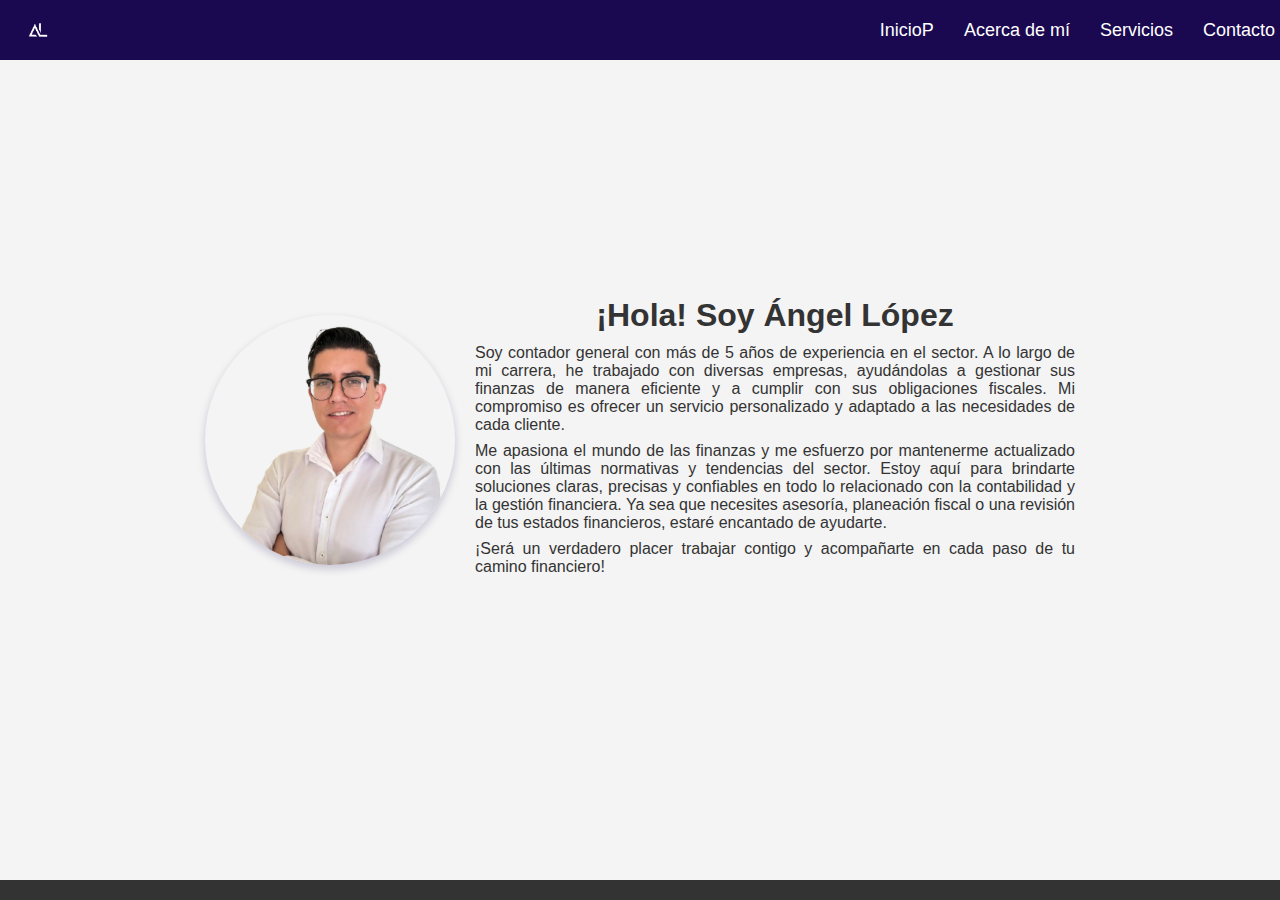
==== index.html @ 290518d4 "first commit" ====
<!DOCTYPE html>
<html lang="en">
<head>
    <meta charset="UTF-8">
    <meta name="viewport" content="width=device-width, initial-scale=1.0">
    <title>ALL CONTABILIDAD</title>
    <link rel="stylesheet" href="/style.css">
</head>
<body>
    <header>
        <nav class="navbar">
            <div class="navbar-logo">
                <img src="/AL-Photoroom.png" alt="Logo" class="logo"> <!-- Reemplaza con la ruta a tu logo -->
            </div>
            <ul class="nav-list">
                <li><a href="/index.html">InicioP</a></li>
                <li><a href="/Acercademi.html">Acerca de mí</a></li>
                <li><a href="/Servicios.html">Servicios</a></li>
                <li><a href="/contacto.html">Contacto</a></li>
            </ul>
        </nav>
        
    </header>
    <section>
        <div class="promt">
            <img src="/angel_user_photo.svg" alt="angel">
            <div class="text-container">
                <h1>¡Hola! Soy Ángel López</h1>
                <p>Soy contador general con más de 5 años de experiencia en el sector. A lo largo de mi carrera, he trabajado con diversas empresas, ayudándolas a gestionar sus finanzas de manera eficiente y a cumplir con sus obligaciones fiscales. Mi compromiso es ofrecer un servicio personalizado y adaptado a las necesidades de cada cliente.</p>
                <p>Me apasiona el mundo de las finanzas y me esfuerzo por mantenerme actualizado con las últimas normativas y tendencias del sector. Estoy aquí para brindarte soluciones claras, precisas y confiables en todo lo relacionado con la contabilidad y la gestión financiera. Ya sea que necesites asesoría, planeación fiscal o una revisión de tus estados financieros, estaré encantado de ayudarte.</p>
                <p>¡Será un verdadero placer trabajar contigo y acompañarte en cada paso de tu camino financiero!</p>
            </div>
        </div>
    </section>
    <footer>
    </footer>
    
</body>
</html>
---- style.css ----
@import url('https://fonts.googleapis.com/css2?family=Nunito+Sans:ital,opsz,wght@0,6..12,200..1000;1,6..12,200..1000&display=swap');

* {
    padding: 0;
    margin: 0;
}

body {
    font-family: Arial, sans-serif;
    background-color: #f4f4f4;
    color: #333;
    display: flex;
    flex-direction: column;
    min-height: 100vh; /* Asegura que el body ocupe al menos toda la altura de la ventana */
    justify-content: space-between; /* Hace que el footer se quede en la parte inferior */
}

/* Estilo para la barra de navegación */
.navbar {
    position: fixed;
    top: 0;
    left: 0;
    width: 100%;
    background-color: #1a0950;
    padding: 10px;
    z-index: 10; /* Asegura que el navbar esté sobre el contenido */
    display: flex; /* Usamos flexbox para alinear los elementos */
    justify-content: space-between; /* Espacio entre el logo y la lista de navegación */
    align-items: center; /* Centra verticalmente los elementos */
}

/* Estilo para el logo */
.navbar-logo {
    display: flex;
    justify-content: flex-start; /* Alinea el logo a la izquierda */
}

.navbar-logo .logo {
    height: 40px; /* Ajusta el tamaño del logo */
    width: auto;
}

/* Estilo para la lista de navegación */
.nav-list {
    display: flex;
    justify-content: flex-end; /* Alinea la lista de enlaces a la derecha */
    list-style: none;
    margin: 0; /* Elimina los márgenes por defecto */
    padding: 0; /* Elimina el padding por defecto */
}

.nav-list li {
    margin: 0 15px; /* Espacio entre los elementos de la lista */
}

.nav-list li a {
    color: white;
    text-decoration: none;
    font-size: 18px;
}

.nav-list li a:hover {
    background-color: #555; /* Cambia el color al pasar el ratón por encima */
}


.promt-container {
    display: flex;
    justify-content: center; /* Centra el contenido horizontalmente */
    align-items: center; /* Centra el contenido verticalmente */
    height: 100vh; /* Ocupa toda la altura de la ventana */
}

.promt-container {
    display: flex;
    justify-content: center; /* Centra el contenido horizontalmente */
    align-items: center; /* Centra el contenido verticalmente */
    height: 100vh; /* Ocupa toda la altura de la ventana */
}

.promt {
    display: flex;
    justify-content: center;
    align-items: center;
    gap: 20px; /* Espacio entre la imagen y el texto */
    text-align: center;
}

.promt img {
    width: 250px; /* Ajusta el tamaño de la imagen */
    height: 250px; /* Ajusta la altura de la imagen para que sea igual al ancho */
    object-fit: cover; /* Asegura que la imagen cubra el área sin deformarse */
    border-radius: 50%; /* Redondea la imagen para que sea un círculo */
    box-shadow: 0 4px 8px rgba(26, 9, 80, 0.2); /* Sombra con el color #1a0950 y opacidad 0.2 */
    transition: transform 0.3s ease, box-shadow 0.3s ease; /* Suaviza la transición de los efectos */
}

.promt img:hover {
    transform: scale(1.1); /* Aumenta ligeramente el tamaño de la imagen al pasar el cursor */
    box-shadow: 0 8px 16px rgba(26, 9, 80, 0.4); /* Aumenta la sombra al pasar el cursor, opacidad 0.4 */
}

.text-container {
    display: flex;
    flex-direction: column;
    justify-content: center; /* Centra el texto verticalmente */
    align-items: center;
    max-width: 600px; /* Limita el ancho del texto */
    height: 100%; /* Asegura que el texto tome toda la altura disponible */
}

.text-container h1 {
    margin-bottom: 10px; /* Espacio entre el título y el primer párrafo */
    font-weight: 800;
}

.text-container p {
    margin-bottom: 8px; /* Espacio entre los párrafos */
    text-align: justify; 
}

/* Estilo para la sección de servicios */
.servicio {
    max-width: 1200px;
    margin: 50px auto;
    padding: 20px;
    background-color: #fff;
    box-shadow: 0 4px 12px rgba(0, 0, 0, 0.1);
    border-radius: 8px;
}

/* Estilo del título */
.servicio-title h1 {
    font-size: 32px;
    color: #1a0950;
    text-align: center; /* Esto centra el texto horizontalmente */
    margin: 0 auto; /* Asegura que el contenedor del texto tenga el mismo margen en ambos lados */
}


.servicio-title p {
    font-size: 18px;
    color: #666;
    margin-top: 10px;
    text-align: center; /* Esto centra el texto horizontalmente */

}

/* Contenedor de las tarjetas */
.servicio-cards-container {
    display: grid;
    grid-template-columns: repeat(auto-fill, minmax(280px, 1fr)); /* Se adapta al tamaño de la pantalla */
    gap: 30px;
    margin-top: 20px;
}

/* Estilo de cada tarjeta */
.servicio-card {
    background-color: #f9f9f9;
    padding: 20px;
    border-radius: 8px;
    box-shadow: 0 4px 12px rgba(0, 0, 0, 0.1);
    text-align: center;
    transition: transform 0.3s ease, box-shadow 0.3s ease;
}

.servicio-card h2 {
    font-size: 24px;
    color: #1a0950;
    margin-bottom: 15px;
}

.servicio-card p {
    font-size: 16px;
    color: #555;
}

/* Efecto hover */
.servicio-card:hover {
    transform: translateY(-10px);
    box-shadow: 0 8px 16px rgba(0, 0, 0, 0.2);
}

/* Agregar margen superior al contenido para no cubrirlo por el navbar */
.contact {
    margin-top: 60px; /* Ajusta el margen superior según la altura de tu navbar */
    padding: 20px;
}

/* Título de la sección de contacto */
.contact-title {
    text-align: center;
    margin-bottom: 20px;
}

.contact-title h1 {
    font-size: 32px;
    color: #1a0950;
}

.contact-title p {
    font-size: 18px;
    color: #666;
    margin-top: 10px;
}

/* Estilos para el formulario de contacto */
.contact-form {
    max-width: 600px;
    margin: 0 auto;
    background-color: white;
    padding: 20px;
    border-radius: 8px;
    box-shadow: 0 2px 5px rgba(0, 0, 0, 0.1);
}

.form-group {
    margin-bottom: 20px;
}

.form-group label {
    display: block;
    font-size: 1.1em;
    margin-bottom: 8px;
}

.form-group input,
.form-group textarea {
    width: 100%;
    padding: 10px;
    font-size: 1em;
    border: 1px solid #ddd;
    border-radius: 4px;
}

.form-group textarea {
    height: 150px;
}

.submit-btn {
    display: block;
    width: 100%;
    padding: 12px;
    background-color: #333;
    color: white;
    border: none;
    border-radius: 4px;
    font-size: 1.1em;
    cursor: pointer;
}

.submit-btn:hover {
    background-color: #555;
}

/* Ajustar la sección de proyectos para que no quede oculta por el navbar */
.projects, .contabilidad {
    margin-top: 60px; /* Ajusta este margen según la altura de tu navbar */
    padding: 20px;
}

.projects-title, .contabilidad-title {
    text-align: center;
    margin-bottom: 20px;
}

.projects-list, .service-list {
    display: flex;
    flex-wrap: wrap;
    gap: 20px;
    justify-content: center;
}

.project-card, .service-card {
    background-color: #fff;
    padding: 20px;
    border-radius: 8px;
    box-shadow: 0 4px 12px rgba(0, 0, 0, 0.1);
    text-align: center;
    max-width: 300px;
    width: 100%;
    transition: transform 0.3s ease, box-shadow 0.3s ease;
}

.project-card:hover, .service-card:hover {
    transform: translateY(-10px);
    box-shadow: 0 8px 16px rgba(0, 0, 0, 0.2);
}

.project-card h2, .service-card h2 {
    color: #1a0950;
}

.project-card p, .service-card p {
    color: #666;
}

/* El footer se mantendrá al fondo */
footer {
    background-color: #333;
    color: white;
    text-align: center;
    padding: 10px 0;
    position: relative;
    bottom: 0;
    width: 100%;
}
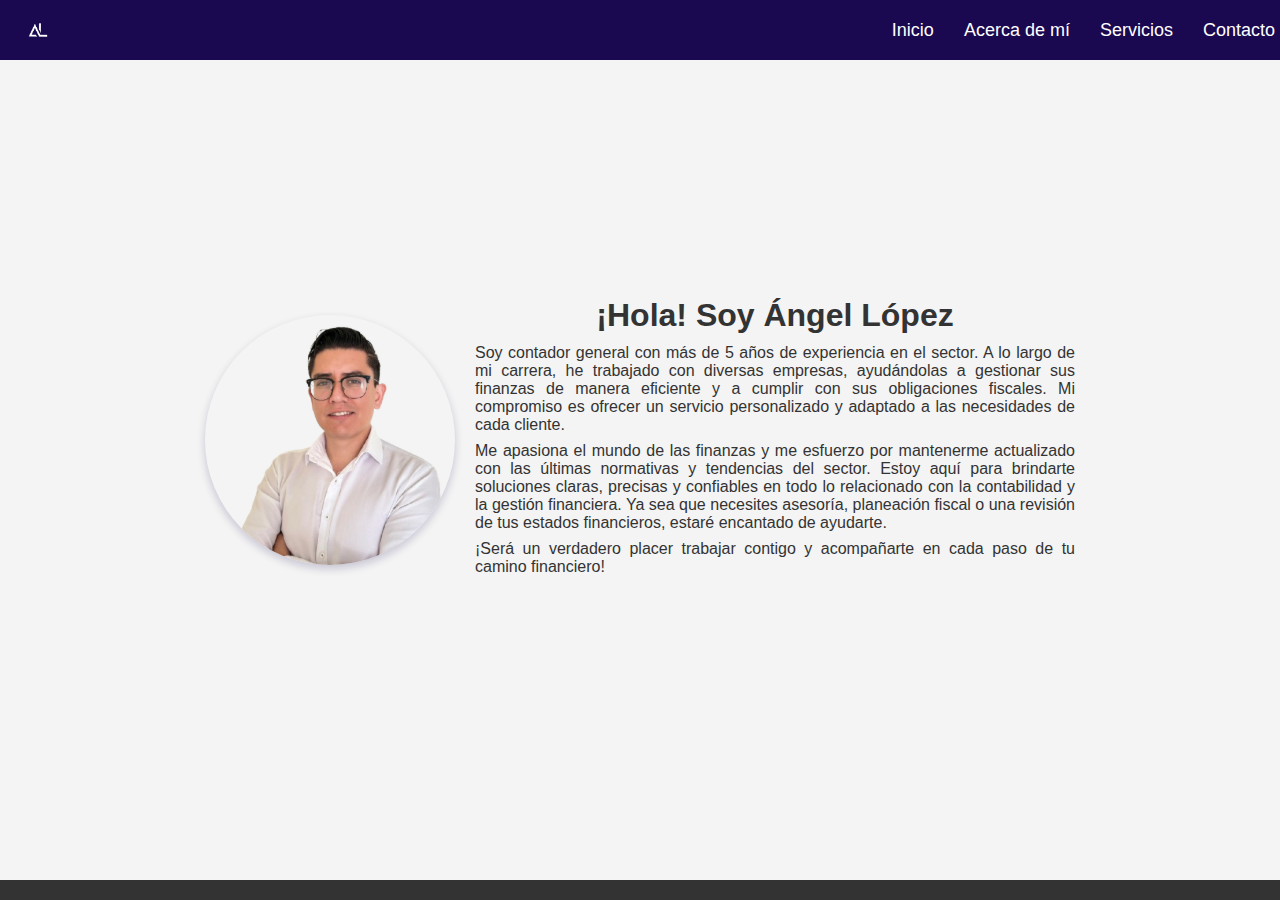
==== commit 6b5071c7: "cambio" ====
--- a/index.html
+++ b/index.html
@@ -4,7 +4,7 @@
     <meta charset="UTF-8">
     <meta name="viewport" content="width=device-width, initial-scale=1.0">
     <title>ALL CONTABILIDAD</title>
-    <link rel="stylesheet" href="/style.css">
+    <link rel="stylesheet" href="style.css">
 </head>
 <body>
     <header>
@@ -13,7 +13,7 @@
                 <img src="/AL-Photoroom.png" alt="Logo" class="logo"> <!-- Reemplaza con la ruta a tu logo -->
             </div>
             <ul class="nav-list">
-                <li><a href="/index.html">InicioP</a></li>
+                <li><a href="/index.html">Inicio</a></li>
                 <li><a href="/Acercademi.html">Acerca de mí</a></li>
                 <li><a href="/Servicios.html">Servicios</a></li>
                 <li><a href="/contacto.html">Contacto</a></li>
